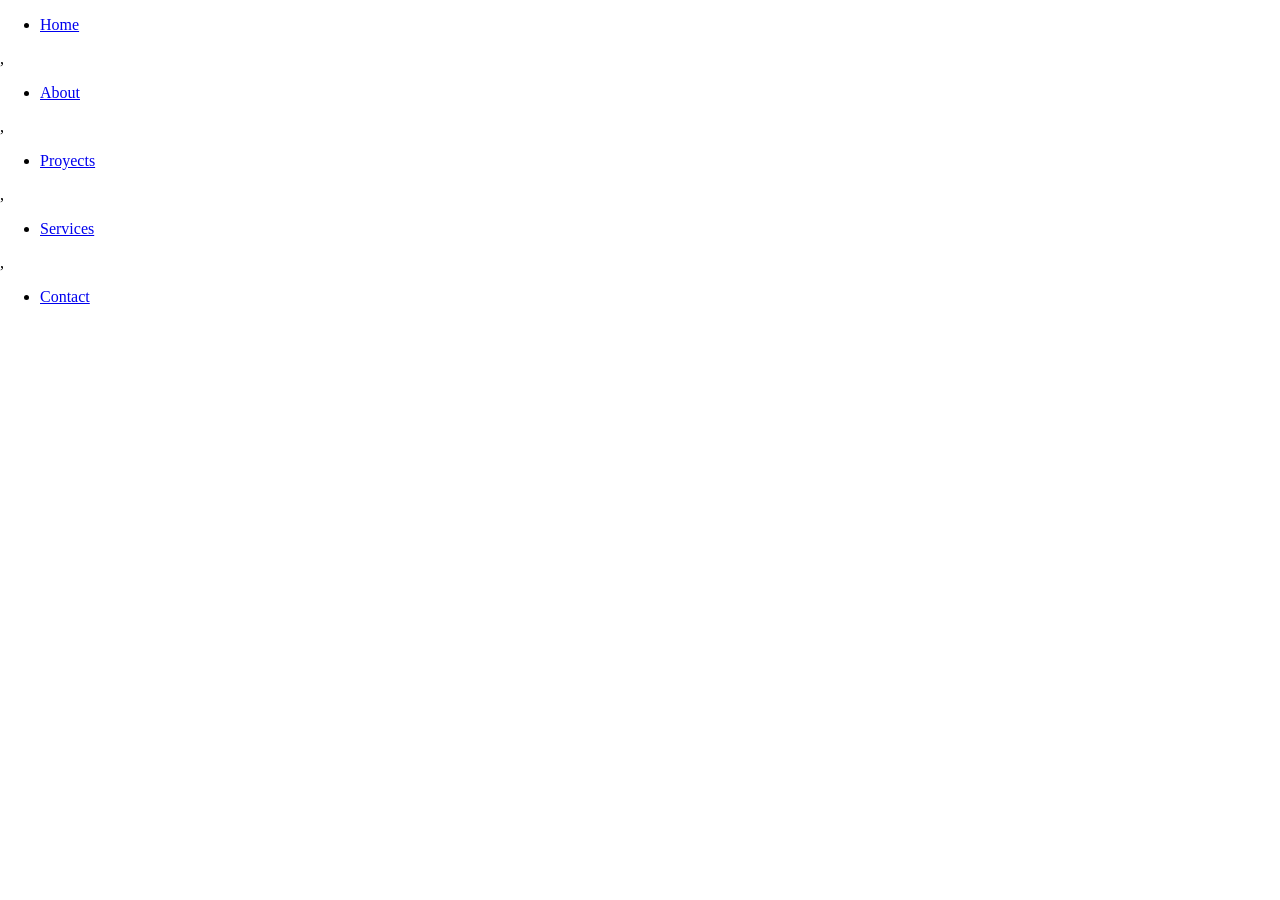
==== cliente/index.html @ 077b3b07 "Implementa Navbar component sin estilos" ====
<!DOCTYPE html>
<html lang="en">
  <head>
    <meta charset="UTF-8" />
    <meta name="viewport" content="width=device-width, initial-scale=1.0" />
    <link rel="stylesheet" href="./assets/css/styles.css" />
    <title>Native Landing Page</title>
  </head>
  <body>
    <header id="header"></header>
    <main id="app"></main>
    <script src="./assets/js/main.js" type="module"></script>
  </body>
</html>
---- cliente/assets/css/styles.css ----
* {
  margin: 0;
  padding: 0;
  box-sizing: border-box;
}

@import url("globals.css");
@import url("variables.css");
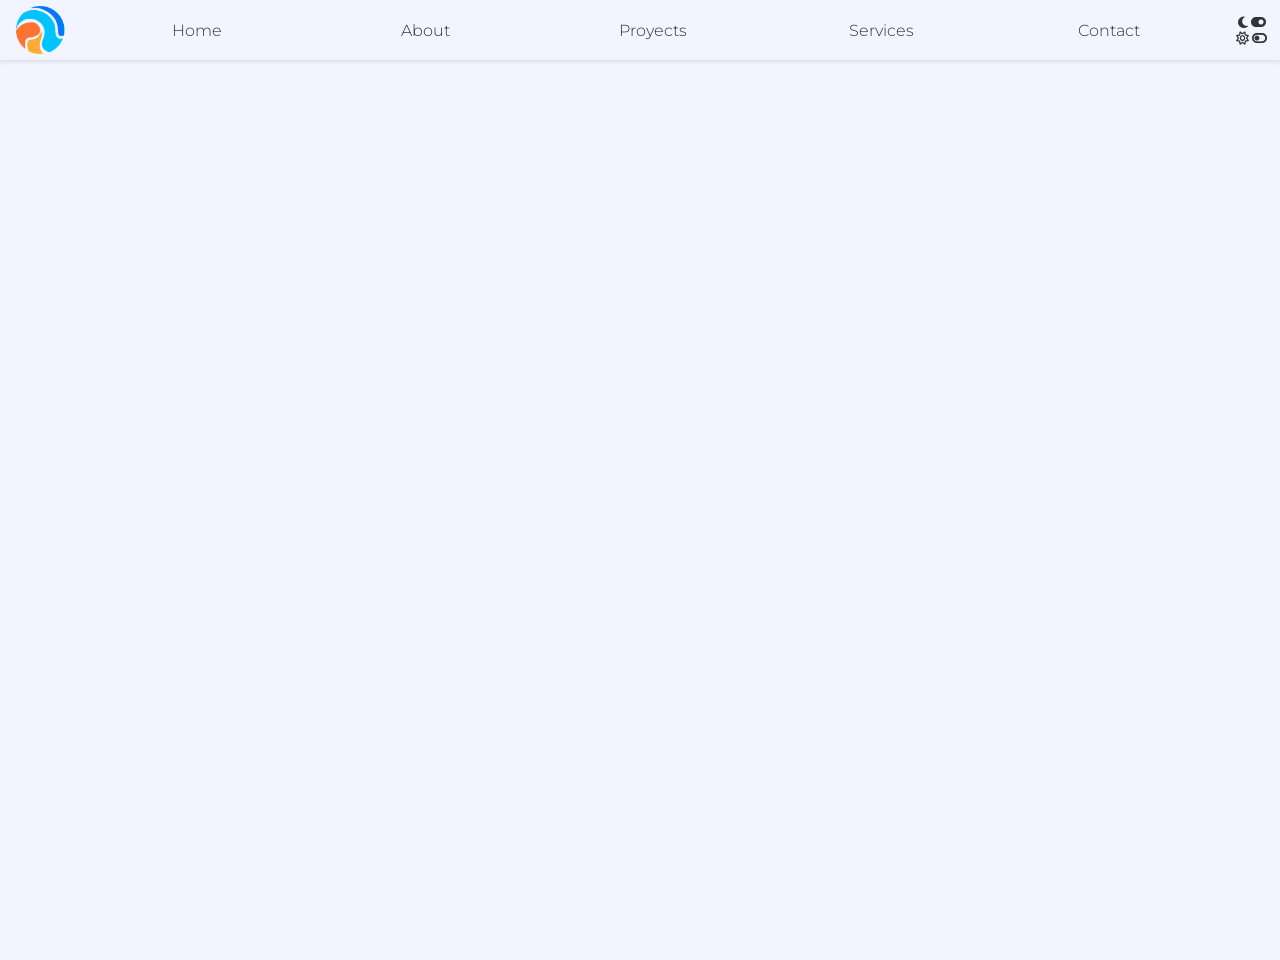
==== commit 1a87ecf0: "Agrega estilos a navbar, agrega evento inicial para boton de modo oscuro" ====
--- a/cliente/index.html
+++ b/cliente/index.html
@@ -4,6 +4,10 @@
     <meta charset="UTF-8" />
     <meta name="viewport" content="width=device-width, initial-scale=1.0" />
     <link rel="stylesheet" href="./assets/css/styles.css" />
+    <link
+      rel="stylesheet"
+      href="https://cdnjs.cloudflare.com/ajax/libs/font-awesome/6.5.2/css/all.min.css"
+    />
     <title>Native Landing Page</title>
   </head>
   <body>
--- a/cliente/assets/css/styles.css
+++ b/cliente/assets/css/styles.css
@@ -1,8 +1,2 @@
-* {
-  margin: 0;
-  padding: 0;
-  box-sizing: border-box;
-}
-
+@import url("variables.css");
 @import url("globals.css");
-@import url("variables.css");
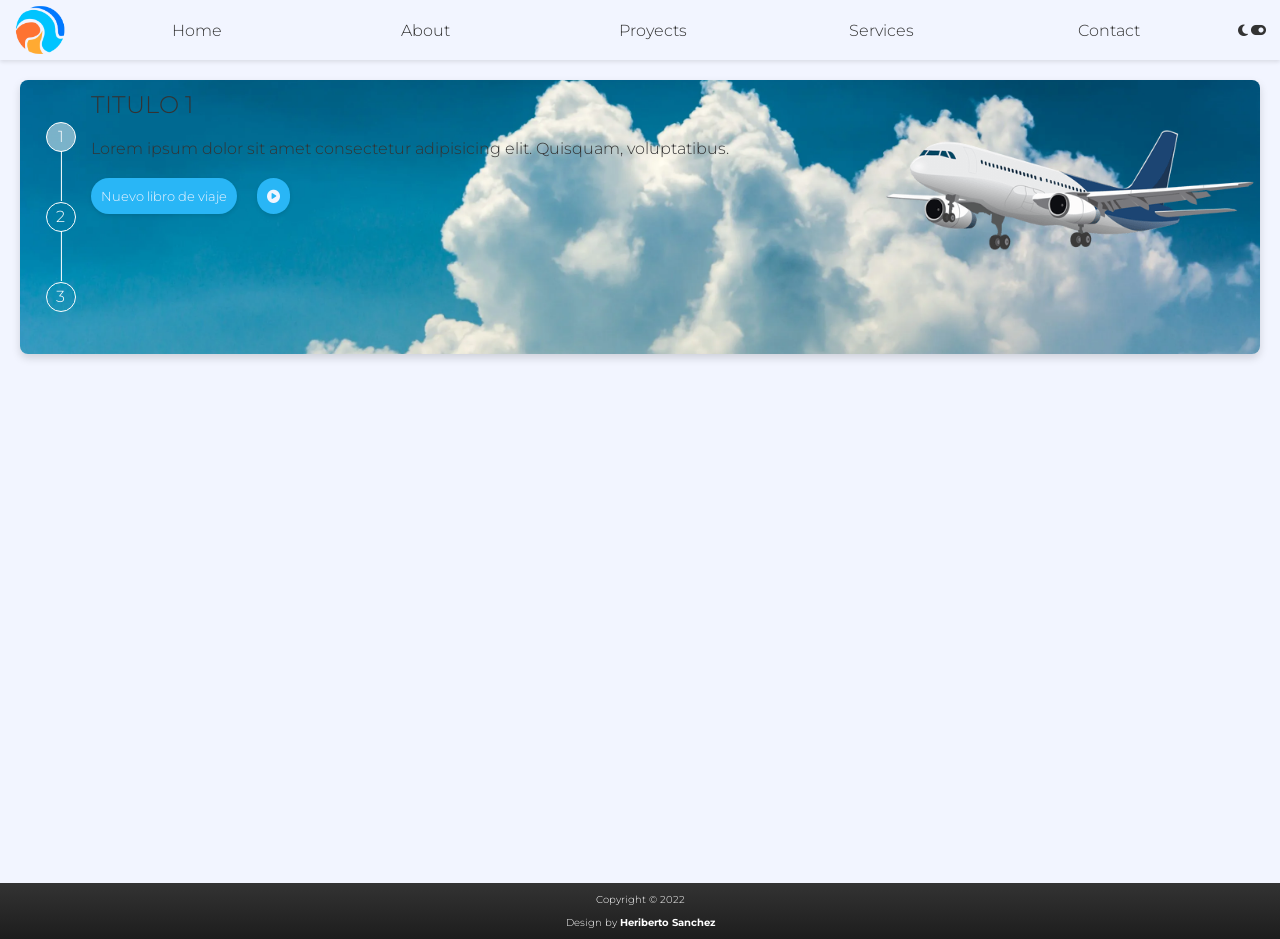
==== commit 7cfc3583: "Agrega footer basico" ====
--- a/cliente/index.html
+++ b/cliente/index.html
@@ -13,6 +13,15 @@
   <body>
     <header id="header"></header>
     <main id="app"></main>
+    <footer class="footer">
+      <div class="footer__copyright">
+        <span>Copyright © 2022 </span>
+      </div>
+      <div class="footer__credits">
+        <span class="footer__credits__design">Design by</span>
+        <span class="footer__credits__name">Heriberto Sanchez</span>
+      </div>
+    </footer>
     <script src="./assets/js/main.js" type="module"></script>
   </body>
 </html>
